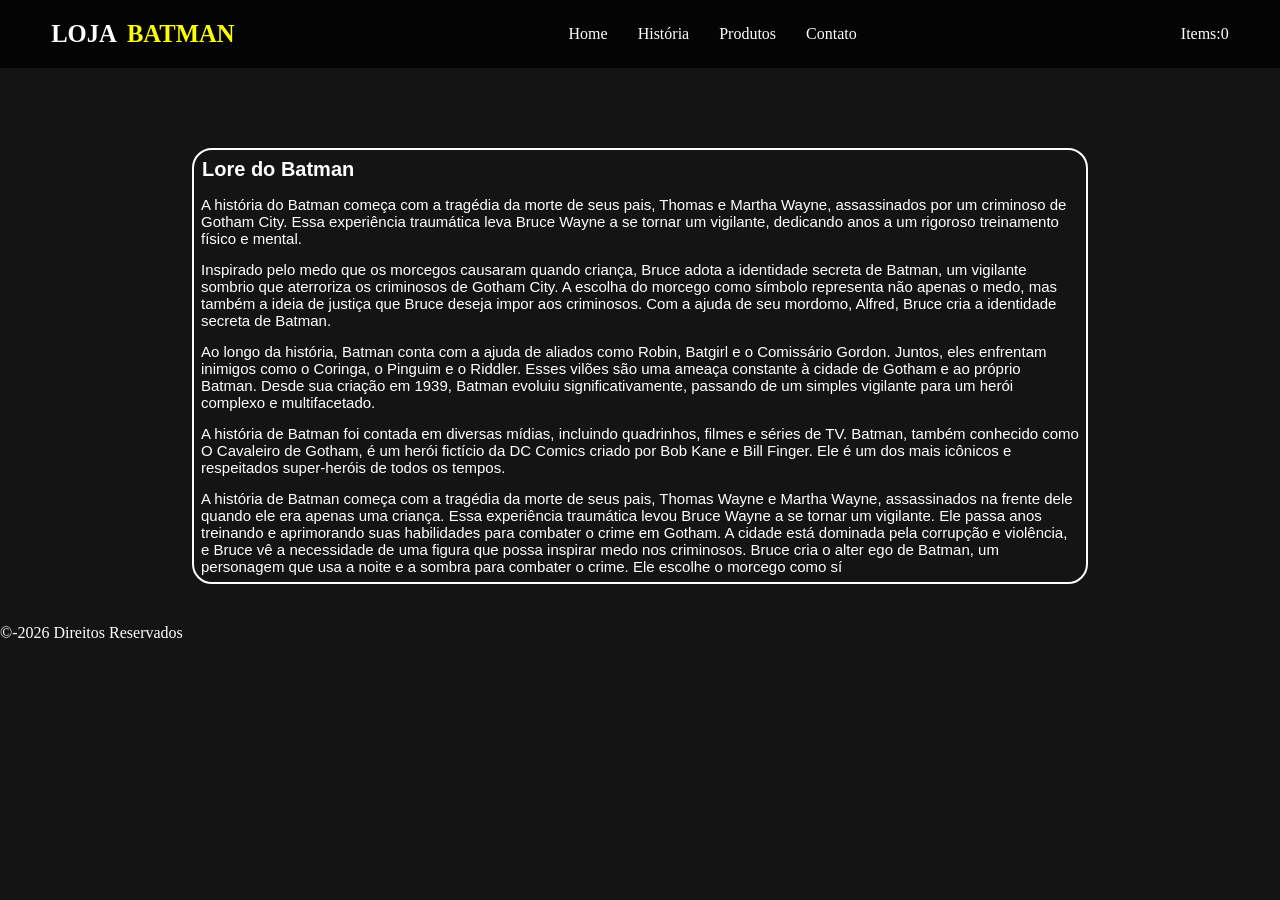
==== Lore.html @ 5543bffa "feat: Adição de 'história' no header levando a um link da mesma página" ====
<!DOCTYPE html>
<html lang="pt-br">
<head>
    <meta charset="UTF-8">
    <meta name="viewport" content="width=device-width, initial-scale=1.0">
    <!-- CSS EXTERNO -->
    <link rel="stylesheet" href="./src/css/estilo.css">
    <title>Projeto Loja</title>
</head>
<body>
    <header>
        <p class="logo">Loja<span>Batman</span></p>
        <nav>
            <ul class="head">
                <li><a href="./index.html">Home</a></li>
                <li><a href="./Lore.html">História</a></li>                
                <li><a href="#">Produtos</a></li>
                <li><a href="#">Contato</a></li>
            </ul>
        </nav>
        <div class="carrinho">
        
          <span id="carrinho-item">Items:0</span>
        </div>
    </header>
    <main id="container">
        
        <div class="card-lore">
        <article>
            <p class="title">Lore do Batman</p>
                <p class="description-history">A história do Batman começa com a tragédia da morte de seus pais, Thomas e Martha Wayne, assassinados por um criminoso de Gotham City. Essa experiência traumática leva Bruce Wayne a se tornar um vigilante, dedicando anos a um rigoroso treinamento físico e mental.
                <p class="description-history">Inspirado pelo medo que os morcegos causaram quando criança, Bruce adota a identidade secreta de Batman, um vigilante sombrio que aterroriza os criminosos de Gotham City. A escolha do morcego como símbolo representa não apenas o medo, mas também a ideia de justiça que Bruce deseja impor aos criminosos. Com a ajuda de seu mordomo, Alfred, Bruce cria a identidade secreta de Batman.</p>

                <p class="description-history">Ao longo da história, Batman conta com a ajuda de aliados como Robin, Batgirl e o Comissário Gordon. Juntos, eles enfrentam inimigos como o Coringa, o Pinguim e o Riddler. Esses vilões são uma ameaça constante à cidade de Gotham e ao próprio Batman. Desde sua criação em 1939, Batman evoluiu significativamente, passando de um simples vigilante para um herói complexo e multifacetado.</p>

                <p class="description-history">A história de Batman foi contada em diversas mídias, incluindo quadrinhos, filmes e séries de TV. Batman, também conhecido como O Cavaleiro de Gotham, é um herói fictício da DC Comics criado por Bob Kane e Bill Finger. Ele é um dos mais icônicos e respeitados super-heróis de todos os tempos.</p>
                
                <p class="description-history">A história de Batman começa com a tragédia da morte de seus pais, Thomas Wayne e Martha Wayne, assassinados na frente dele quando ele era apenas uma criança. Essa experiência traumática levou Bruce Wayne a se tornar um vigilante. Ele passa anos treinando e aprimorando suas habilidades para combater o crime em Gotham. A cidade está dominada pela corrupção e violência, e Bruce vê a necessidade de uma figura que possa inspirar medo nos criminosos. Bruce cria o alter ego de Batman, um personagem que usa a noite e a sombra para combater o crime. Ele escolhe o morcego como sí</p>
    </div>
        </article>
               

    </main>
    <footer>
        <p class="">&copy;-2026 Direitos Reservados</p>
    </footer>
    
</body>
</html>
---- src/css/estilo.css ----
:root{
    --color-primary: blue;
    --bg-dark: #141414;
    --bg-card:#555;
    --text-color:#fff;
    --bg-rgba:rgba(0,0,0,0.8);
    --btn-color:#fbff00;
}
/* reset basico */
*{
    margin:0;
    padding: 0;
    box-sizing: border-box;
}
body{
    background: var(--bg-dark);
    color:var(--text-color);
}

header{
    display: flex;
    justify-content: space-between;
    align-items: center;
    padding: 20px 4%;
    background: var(--bg-rgba);
}
.logo{
    font-size: 1.54rem;
    font-weight: 700;
    text-transform: uppercase;
}
.logo span{
    color:var(--btn-color);
    padding: 10px;
}

nav ul {
    display:  flex;
    list-style: none;
}
nav ul li {
    padding: 0 15px;
}
nav ul li a{
    color: var(--text-color);
    text-decoration: none;
}
nav ul li a:hover{
    color:var(--btn-color);
    text-decoration: underline;
    text-transform: uppercase;   
}
 #container{
    padding:  40px 15%;;
 }

 .card{
    display:grid ;
    grid-template-columns:repeat(auto-fit,minmax(250px,1fr));
    gap:20px;
    margin-top: 20px;
 }
 .card-product{
    background: var(--bg-card);
    border-radius: 20px;
    overflow: hidden;
    transition: transform 03s ease;
    border: 2px solid var(--text-color);
 }
 .card-product:hover{
    transform: translateY(-10px);
    border: 5px solid;
    border-color: rgba(124, 124, 124, 0.863);
 }
 
 .card-product img{
    width: 100%;
    height: 65%;
    
 }
 .card-content{
    padding: 15px;
    text-align: center;
 }
 .card-content h3{
    font-size: 1.5rem;
    color:var(--btn-color);
    margin-bottom: 20px;
 }
.preco{
    
    font-size: 2rem;
    margin-bottom: 10px;
}
.btn-comprar{
    background: var(--btn-color);
    padding: 10px 20px;
    border-radius: 10px;
    border:none;
    cursor: pointer;
    width: 50%;
}
.btn-comprar:hover{
    background: #bab402;
    transform: scale(1.2);
}

.card-lore{
    margin-top: 2.5rem;
    border: 2px solid;
    border-radius: 20px;
    overflow: hidden;
    transition: transform 03s ease;
}

.card-lore:hover{
    transform: scale(1.2);
    transform: translateY(-10px);
    border-color: var(--btn-color);
}

.title{
    padding: 8px;
    font-size: 20px;
    font-family: Arial, Helvetica, sans-serif;
    font-weight: bold; 

    
}

.description-history{
    padding: 7px;
    font-family: Arial, Helvetica, sans-serif;
    font-size: 15px;
}

.card-img img{
    height: 50px;
}
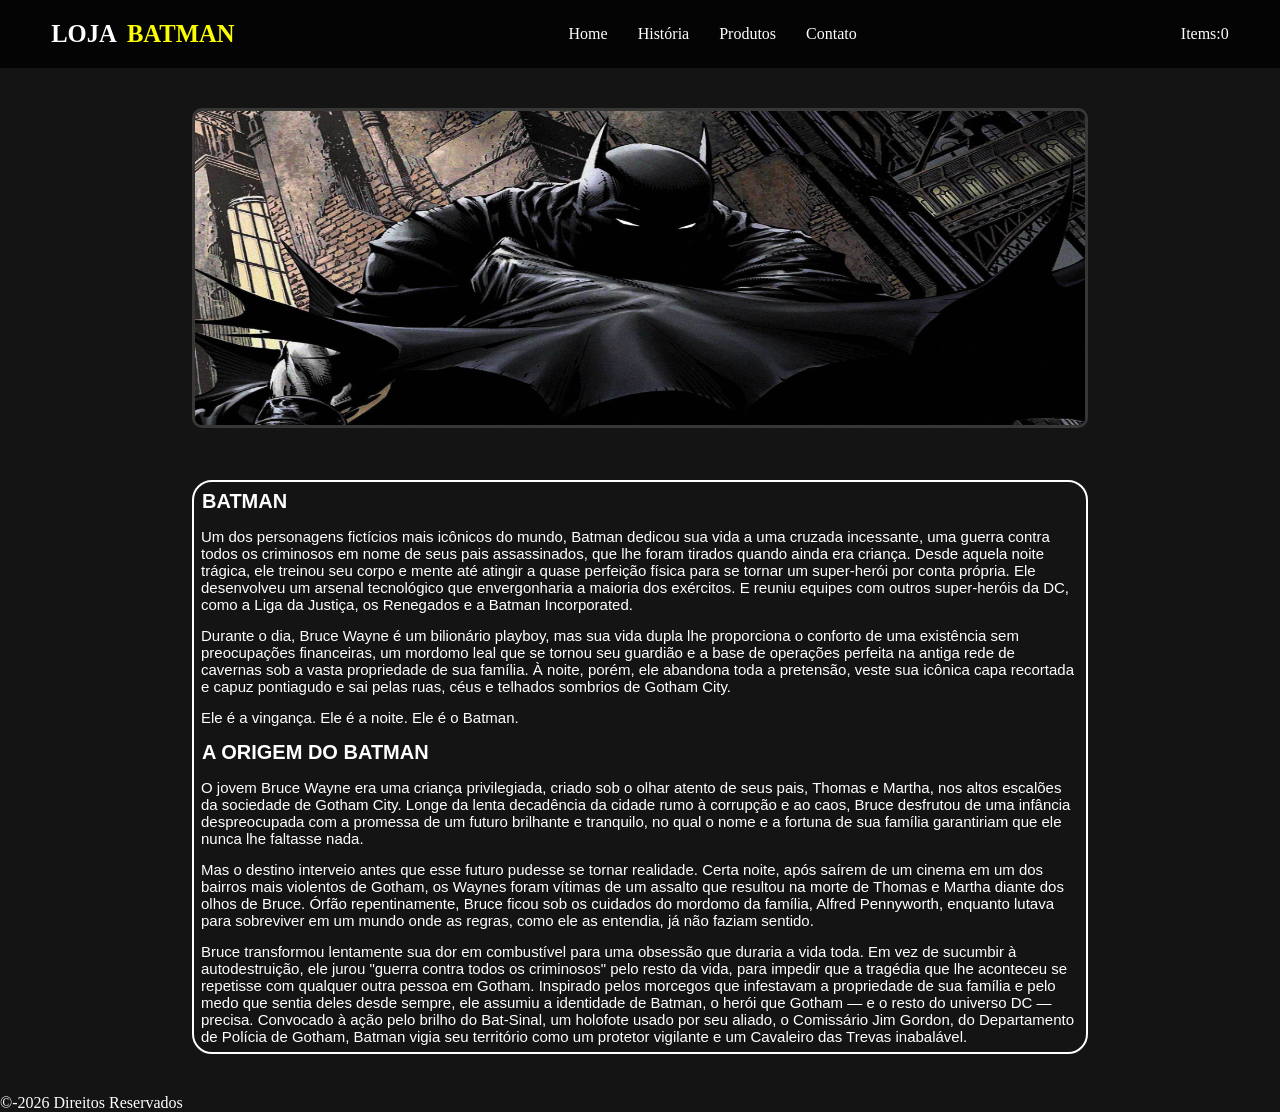
==== commit 428bebe9: "style: Adicionamos uma imagem e a lore já estilizada" ====
--- a/Lore.html
+++ b/Lore.html
@@ -24,20 +24,29 @@
         </div>
     </header>
     <main id="container">
+        <div class="content-card-lore">
+            <img class="img-lore" src="./src/assets/Batman-img.jpg" alt="Imagem do batman">
+
+            <div class="card-lore">
+                <article>
+                <p class="title">BATMAN</p>
+                <p class="description-history">Um dos personagens fictícios mais icônicos do mundo, Batman dedicou sua vida a uma cruzada incessante, uma guerra contra todos os criminosos em nome de seus pais assassinados, que lhe foram tirados quando ainda era criança. Desde aquela noite trágica, ele treinou seu corpo e mente até atingir a quase perfeição física para se tornar um super-herói por conta própria. Ele desenvolveu um arsenal tecnológico que envergonharia a maioria dos exércitos. E reuniu equipes com outros super-heróis da DC, como a Liga da Justiça, os Renegados e a Batman Incorporated.
+                <p class="description-history">Durante o dia, Bruce Wayne é um bilionário playboy, mas sua vida dupla lhe proporciona o conforto de uma existência sem preocupações financeiras, um mordomo leal que se tornou seu guardião e a base de operações perfeita na antiga rede de cavernas sob a vasta propriedade de sua família. À noite, porém, ele abandona toda a pretensão, veste sua icônica capa recortada e capuz pontiagudo e sai pelas ruas, céus e telhados sombrios de Gotham City.</p>
+
+                <p class="description-history">Ele é a vingança. Ele é a noite. Ele é o Batman.</p>
+
+                <p class="title">A ORIGEM DO BATMAN</p>
+                <p class="description-history">O jovem Bruce Wayne era uma criança privilegiada, criado sob o olhar atento de seus pais, Thomas e Martha, nos altos escalões da sociedade de Gotham City. Longe da lenta decadência da cidade rumo à corrupção e ao caos, Bruce desfrutou de uma infância despreocupada com a promessa de um futuro brilhante e tranquilo, no qual o nome e a fortuna de sua família garantiriam que ele nunca lhe faltasse nada.
+                <p class="description-history">Mas o destino interveio antes que esse futuro pudesse se tornar realidade. Certa noite, após saírem de um cinema em um dos bairros mais violentos de Gotham, os Waynes foram vítimas de um assalto que resultou na morte de Thomas e Martha diante dos olhos de Bruce. Órfão repentinamente, Bruce ficou sob os cuidados do mordomo da família, Alfred Pennyworth, enquanto lutava para sobreviver em um mundo onde as regras, como ele as entendia, já não faziam sentido.</p>
+
+                <p class="description-history">Bruce transformou lentamente sua dor em combustível para uma obsessão que duraria a vida toda. Em vez de sucumbir à autodestruição, ele jurou "guerra contra todos os criminosos" pelo resto da vida, para impedir que a tragédia que lhe aconteceu se repetisse com qualquer outra pessoa em Gotham. Inspirado pelos morcegos que infestavam a propriedade de sua família e pelo medo que sentia deles desde sempre, ele assumiu a identidade de Batman, o herói que Gotham — e o resto do universo DC — precisa. Convocado à ação pelo brilho do Bat-Sinal, um holofote usado por seu aliado, o Comissário Jim Gordon, do Departamento de Polícia de Gotham, Batman vigia seu território como um protetor vigilante e um Cavaleiro das Trevas inabalável.</p>
+               
+                </article>
+            </div>
+                 
+        </div>
+
         
-        <div class="card-lore">
-        <article>
-            <p class="title">Lore do Batman</p>
-                <p class="description-history">A história do Batman começa com a tragédia da morte de seus pais, Thomas e Martha Wayne, assassinados por um criminoso de Gotham City. Essa experiência traumática leva Bruce Wayne a se tornar um vigilante, dedicando anos a um rigoroso treinamento físico e mental.
-                <p class="description-history">Inspirado pelo medo que os morcegos causaram quando criança, Bruce adota a identidade secreta de Batman, um vigilante sombrio que aterroriza os criminosos de Gotham City. A escolha do morcego como símbolo representa não apenas o medo, mas também a ideia de justiça que Bruce deseja impor aos criminosos. Com a ajuda de seu mordomo, Alfred, Bruce cria a identidade secreta de Batman.</p>
-
-                <p class="description-history">Ao longo da história, Batman conta com a ajuda de aliados como Robin, Batgirl e o Comissário Gordon. Juntos, eles enfrentam inimigos como o Coringa, o Pinguim e o Riddler. Esses vilões são uma ameaça constante à cidade de Gotham e ao próprio Batman. Desde sua criação em 1939, Batman evoluiu significativamente, passando de um simples vigilante para um herói complexo e multifacetado.</p>
-
-                <p class="description-history">A história de Batman foi contada em diversas mídias, incluindo quadrinhos, filmes e séries de TV. Batman, também conhecido como O Cavaleiro de Gotham, é um herói fictício da DC Comics criado por Bob Kane e Bill Finger. Ele é um dos mais icônicos e respeitados super-heróis de todos os tempos.</p>
-                
-                <p class="description-history">A história de Batman começa com a tragédia da morte de seus pais, Thomas Wayne e Martha Wayne, assassinados na frente dele quando ele era apenas uma criança. Essa experiência traumática levou Bruce Wayne a se tornar um vigilante. Ele passa anos treinando e aprimorando suas habilidades para combater o crime em Gotham. A cidade está dominada pela corrupção e violência, e Bruce vê a necessidade de uma figura que possa inspirar medo nos criminosos. Bruce cria o alter ego de Batman, um personagem que usa a noite e a sombra para combater o crime. Ele escolhe o morcego como sí</p>
-    </div>
-        </article>
                
 
     </main>
--- a/src/css/estilo.css
+++ b/src/css/estilo.css
@@ -105,8 +105,13 @@
     transform: scale(1.2);
 }
 
+.content-card-lore
+    
+
+
 .card-lore{
-    margin-top: 2.5rem;
+    margin-top: 3rem;
+    height: 100%;
     border: 2px solid;
     border-radius: 20px;
     overflow: hidden;
@@ -125,7 +130,6 @@
     font-family: Arial, Helvetica, sans-serif;
     font-weight: bold; 
 
-    
 }
 
 .description-history{
@@ -134,6 +138,9 @@
     font-size: 15px;
 }
 
-.card-img img{
-    height: 50px;
-}+.img-lore{
+    width: 100%;
+    height: 25vw;
+    border: 3px solid #373736;
+    border-radius: 10px;
+}
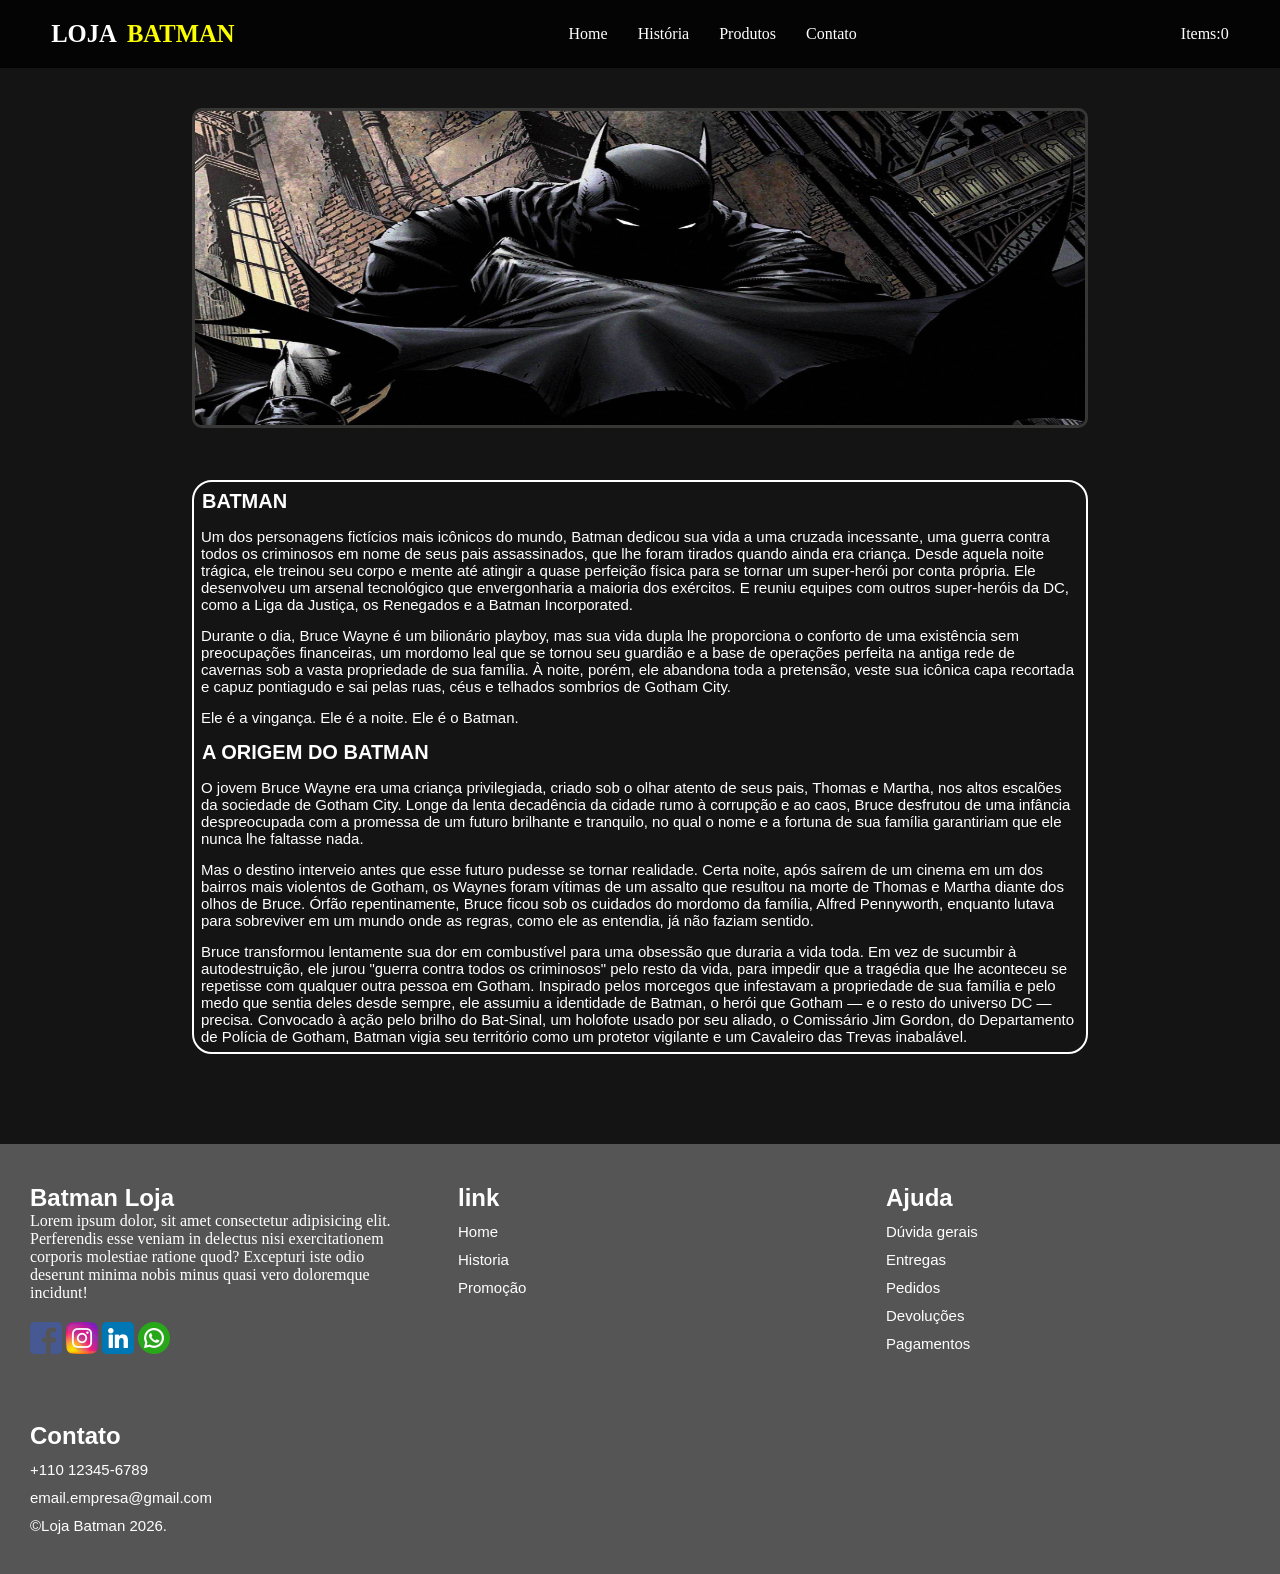
==== commit 122e2f70: "style: Adicionamos o rodapé a página lore" ====
--- a/Lore.html
+++ b/Lore.html
@@ -42,16 +42,52 @@
                 <p class="description-history">Bruce transformou lentamente sua dor em combustível para uma obsessão que duraria a vida toda. Em vez de sucumbir à autodestruição, ele jurou "guerra contra todos os criminosos" pelo resto da vida, para impedir que a tragédia que lhe aconteceu se repetisse com qualquer outra pessoa em Gotham. Inspirado pelos morcegos que infestavam a propriedade de sua família e pelo medo que sentia deles desde sempre, ele assumiu a identidade de Batman, o herói que Gotham — e o resto do universo DC — precisa. Convocado à ação pelo brilho do Bat-Sinal, um holofote usado por seu aliado, o Comissário Jim Gordon, do Departamento de Polícia de Gotham, Batman vigia seu território como um protetor vigilante e um Cavaleiro das Trevas inabalável.</p>
                
                 </article>
-            </div>
-                 
+            </div>   
         </div>
-
-        
-               
 
     </main>
     <footer>
-        <p class="">&copy;-2026 Direitos Reservados</p>
+        <div class="footer-container">
+            <ul>
+                <h4>Batman Loja</h4>
+                <p>Lorem ipsum dolor, sit amet consectetur adipisicing elit. Perferendis esse veniam in delectus nisi exercitationem corporis molestiae ratione quod? Excepturi iste odio deserunt minima nobis minus quasi vero doloremque incidunt!</p>
+                <div class="redes-sociais">
+                    <img src="./src/assets/facebook.png" alt="">
+                    <img src="./src/assets/instagram.png" alt="">
+                    <img src="./src/assets/linkedin.png" alt="">
+                    <img src="./src/assets/whatsapp.png" alt="">
+                </div>
+                <!-- Fim da ul 1 -->
+            </ul>  
+            
+            <ul>
+                <h4>link</h4>
+                <a href="./index.html"><li>Home</li></a>
+                <a href="./Lore.html"><li>Historia</li></a>
+                <a href="#"><li>Promoção</li></a>
+                <!-- Fim da ul 2 -->
+            </ul>
+            
+            <ul>
+                <h4>Ajuda</h4>
+                <li>Dúvida gerais</li>
+                <li>Entregas</li>
+                <li>Pedidos</li>
+                <li>Devoluções</li>
+                <li>Pagamentos</li>
+                <!-- Fim da ul 3 -->
+            </ul>
+
+            <ul>
+                <h4>Contato</h4>
+                <li>+110 12345-6789</li>
+                <li>email.empresa@gmail.com</li>
+                <li>&copy;Loja Batman 2026.</li>
+                <!-- Fim da ul 4 -->
+            </ul>
+            
+        </div>
+        
     </footer>
     
 </body>
--- a/src/css/estilo.css
+++ b/src/css/estilo.css
@@ -105,9 +105,6 @@
     transform: scale(1.2);
 }
 
-.content-card-lore
-    
-
 
 .card-lore{
     margin-top: 3rem;
@@ -144,3 +141,46 @@
     border: 3px solid #373736;
     border-radius: 10px;
 }
+
+footer{
+    background: var(--bg-card);
+    }
+.footer-container{
+    margin-top: 50px;
+    padding: 40px 30px;
+    display: flex;
+    gap: 5vw;
+    display:grid ;
+    grid-template-columns:repeat(auto-fit,minmax(350px,1fr));
+}
+
+h4{
+    font-family: Arial, Helvetica, sans-serif;
+    font-size: 1.5rem;
+    display: flex;
+    
+}
+
+.footer-container ul {
+    list-style: none;
+    width: 100%;
+    
+}
+.footer-container a{
+    text-decoration: none;
+    color: var(--text-color);
+}
+.footer-container li{
+    font-family: Arial, Helvetica, sans-serif;
+    font-size: 15px;
+    text-decoration: none;
+    margin-top: 3%;
+}
+
+.redes-sociais img{
+    width: 2rem;
+}
+
+.redes-sociais{
+    margin-top: 20px;
+}
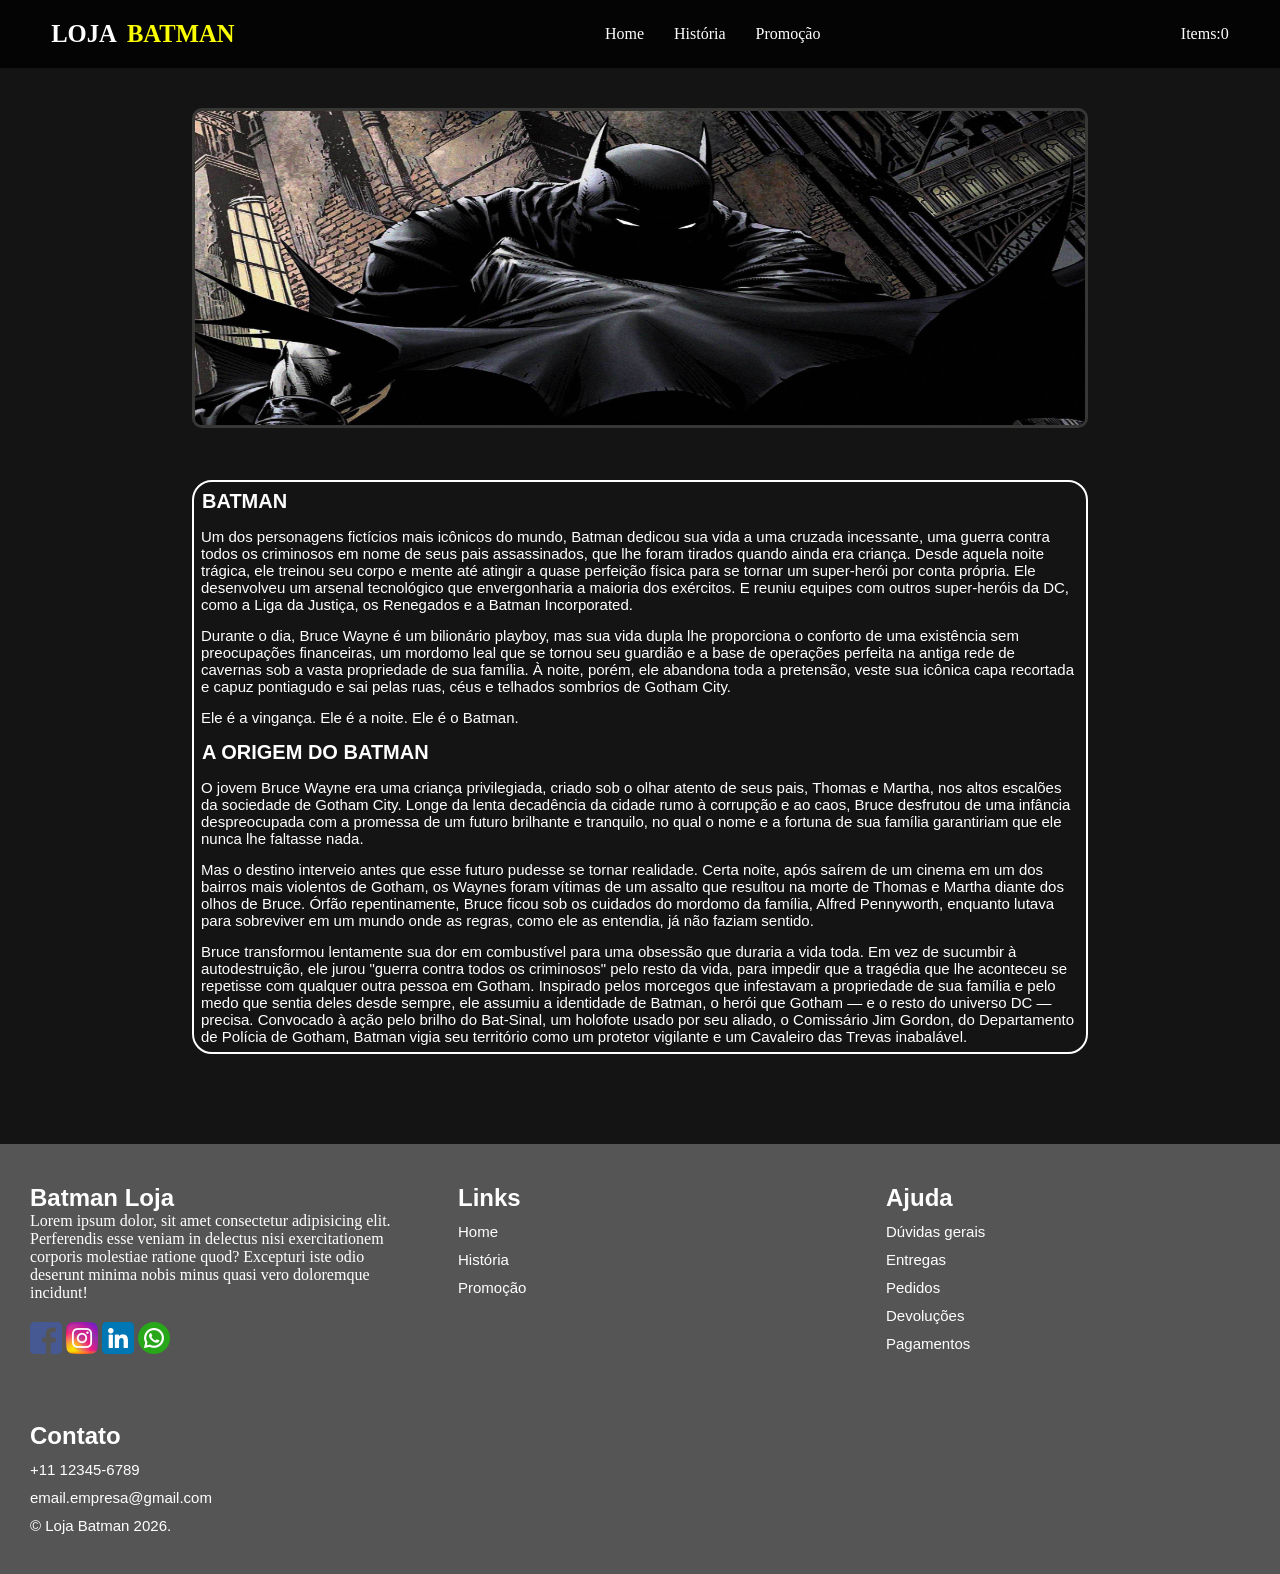
==== commit 84c31681: "refactor: Tornando o html de forma  semântica" ====
--- a/Lore.html
+++ b/Lore.html
@@ -14,8 +14,8 @@
             <ul class="head">
                 <li><a href="./index.html">Home</a></li>
                 <li><a href="./Lore.html">História</a></li>                
-                <li><a href="#">Produtos</a></li>
-                <li><a href="#">Contato</a></li>
+                <li><a href="#">Promoção</a></li>
+
             </ul>
         </nav>
         <div class="carrinho">
@@ -48,47 +48,47 @@
     </main>
     <footer>
         <div class="footer-container">
-            <ul>
+            <div class="footer-col">
                 <h4>Batman Loja</h4>
                 <p>Lorem ipsum dolor, sit amet consectetur adipisicing elit. Perferendis esse veniam in delectus nisi exercitationem corporis molestiae ratione quod? Excepturi iste odio deserunt minima nobis minus quasi vero doloremque incidunt!</p>
                 <div class="redes-sociais">
-                    <img src="./src/assets/facebook.png" alt="">
-                    <img src="./src/assets/instagram.png" alt="">
-                    <img src="./src/assets/linkedin.png" alt="">
-                    <img src="./src/assets/whatsapp.png" alt="">
+                    <img src="./src/assets/facebook.png" alt="Facebook">
+                    <img src="./src/assets/instagram.png" alt="Instagram">
+                    <img src="./src/assets/linkedin.png" alt="LinkedIn">
+                    <img src="./src/assets/whatsapp.png" alt="WhatsApp">
                 </div>
-                <!-- Fim da ul 1 -->
-            </ul>  
+            </div>
             
-            <ul>
-                <h4>link</h4>
-                <a href="./index.html"><li>Home</li></a>
-                <a href="./Lore.html"><li>Historia</li></a>
-                <a href="#"><li>Promoção</li></a>
-                <!-- Fim da ul 2 -->
-            </ul>
+            <div class="footer-col">
+                <h4>Links</h4>
+                <ul>
+                    <li><a href="./index.html">Home</a></li>
+                    <li><a href="./Lore.html">História</a></li>
+                    <li><a href="#">Promoção</a></li>
+                </ul>
+            </div>
             
-            <ul>
+            <div class="footer-col">
                 <h4>Ajuda</h4>
-                <li>Dúvida gerais</li>
-                <li>Entregas</li>
-                <li>Pedidos</li>
-                <li>Devoluções</li>
-                <li>Pagamentos</li>
-                <!-- Fim da ul 3 -->
-            </ul>
+                <ul>
+                    <li><a href="#">Dúvidas gerais</a></li>
+                    <li><a href="#">Entregas</a></li>
+                    <li><a href="#">Pedidos</a></li>
+                    <li><a href="#">Devoluções</a></li>
+                    <li><a href="#">Pagamentos</a></li>
+                </ul>
+            </div>
 
-            <ul>
+            <div class="footer-col">
                 <h4>Contato</h4>
-                <li>+110 12345-6789</li>
-                <li>email.empresa@gmail.com</li>
-                <li>&copy;Loja Batman 2026.</li>
-                <!-- Fim da ul 4 -->
-            </ul>
-            
+                <ul>
+                    <li>+11 12345-6789</li>
+                    <li>email.empresa@gmail.com</li>
+                    <li>&copy; Loja Batman 2026.</li>
+                </ul>
+            </div>
         </div>
-        
     </footer>
-    
+
 </body>
 </html>
--- a/src/css/estilo.css
+++ b/src/css/estilo.css
@@ -181,6 +181,8 @@
     width: 2rem;
 }
 
+
+
 .redes-sociais{
     margin-top: 20px;
-}+}
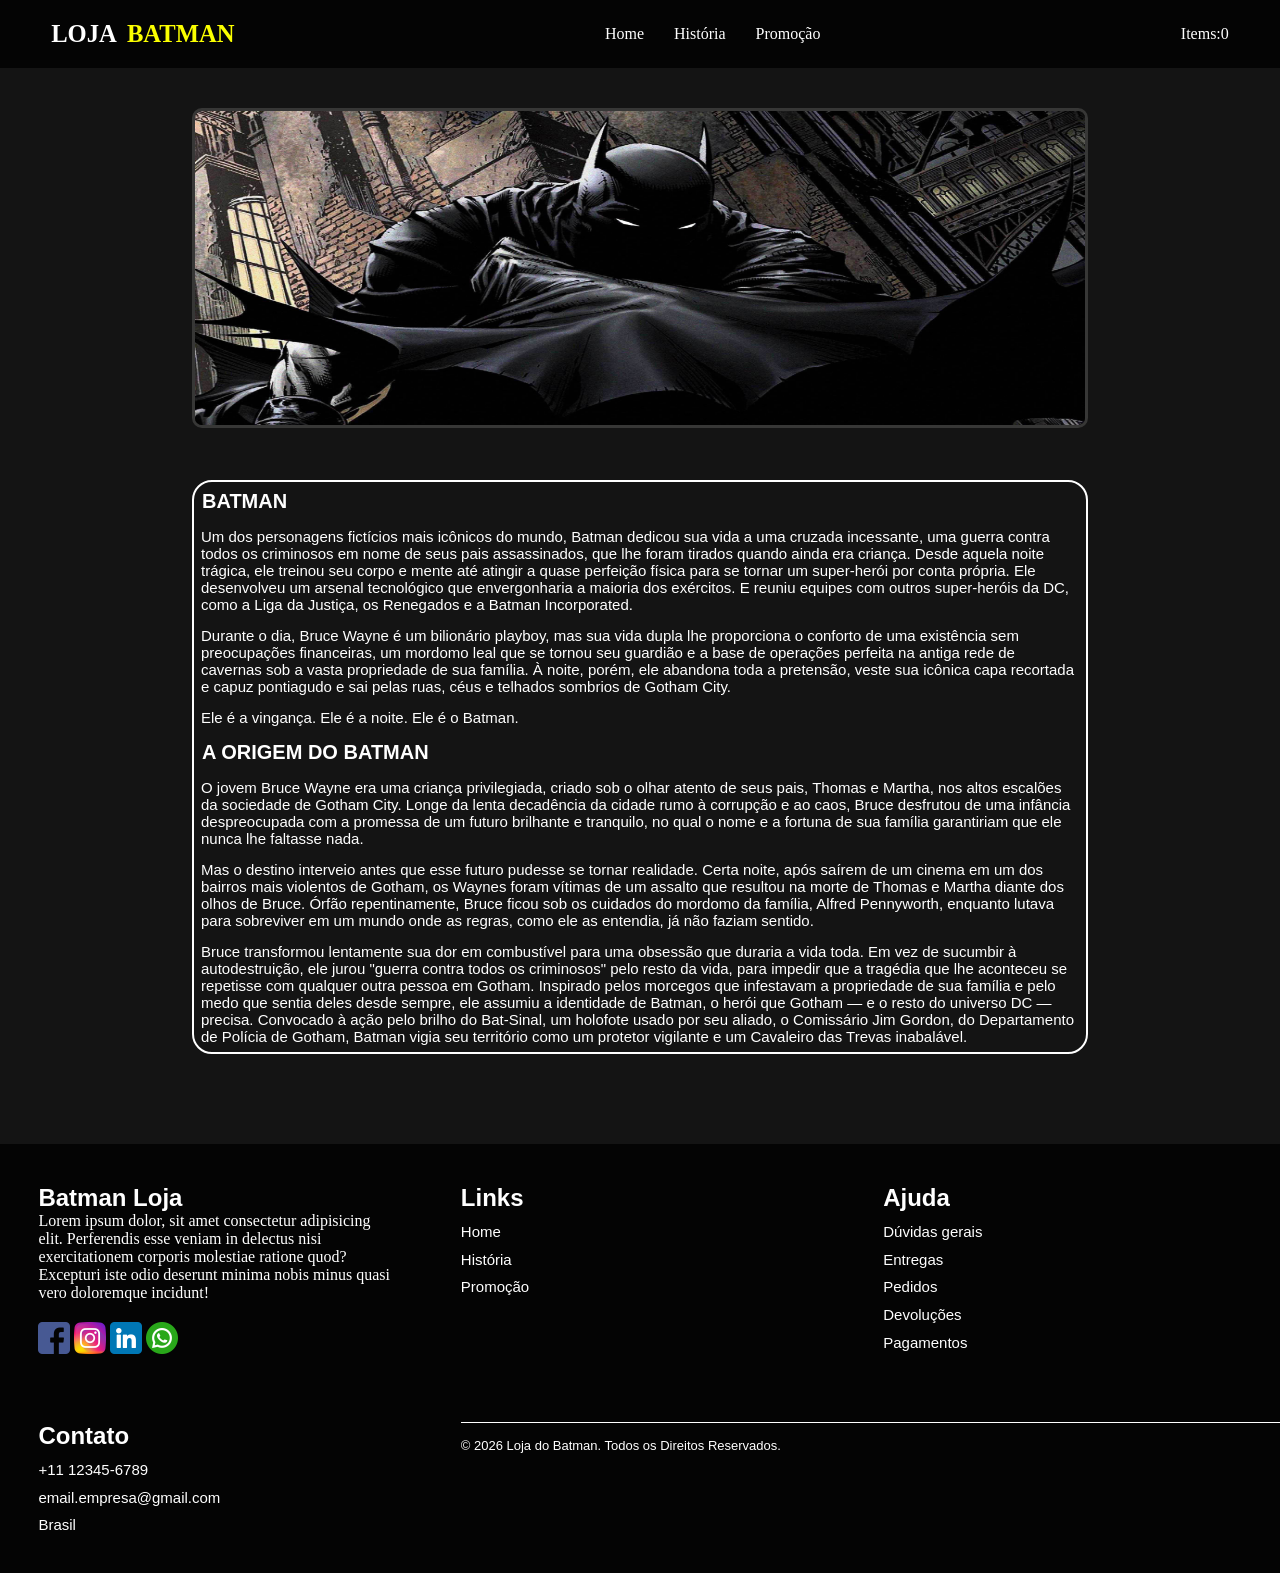
==== commit ab02500a: "Style: Personalização do footer" ====
--- a/Lore.html
+++ b/Lore.html
@@ -48,7 +48,7 @@
     </main>
     <footer>
         <div class="footer-container">
-            <div class="footer-col">
+            <div class="content-footer">
                 <h4>Batman Loja</h4>
                 <p>Lorem ipsum dolor, sit amet consectetur adipisicing elit. Perferendis esse veniam in delectus nisi exercitationem corporis molestiae ratione quod? Excepturi iste odio deserunt minima nobis minus quasi vero doloremque incidunt!</p>
                 <div class="redes-sociais">
@@ -59,7 +59,7 @@
                 </div>
             </div>
             
-            <div class="footer-col">
+            <div class="content-footer">
                 <h4>Links</h4>
                 <ul>
                     <li><a href="./index.html">Home</a></li>
@@ -68,7 +68,7 @@
                 </ul>
             </div>
             
-            <div class="footer-col">
+            <div class="content-footer">
                 <h4>Ajuda</h4>
                 <ul>
                     <li><a href="#">Dúvidas gerais</a></li>
@@ -79,14 +79,21 @@
                 </ul>
             </div>
 
-            <div class="footer-col">
+            <div class="content-footer">
                 <h4>Contato</h4>
                 <ul>
                     <li>+11 12345-6789</li>
                     <li>email.empresa@gmail.com</li>
-                    <li>&copy; Loja Batman 2026.</li>
+                    <li>Brasil</li>
+                
                 </ul>
             </div>
+
+            <div>
+                <hr class="copyright-bar">
+                <p class="copyright-text">&copy; 2026 Loja do Batman. Todos os Direitos Reservados.</p>
+            </div>
+            
         </div>
     </footer>
 
--- a/src/css/estilo.css
+++ b/src/css/estilo.css
@@ -142,12 +142,10 @@
     border-radius: 10px;
 }
 
-footer{
-    background: var(--bg-card);
-    }
 .footer-container{
+    background: var(--bg-rgba);
     margin-top: 50px;
-    padding: 40px 30px;
+    padding: 40px 3%;
     display: flex;
     gap: 5vw;
     display:grid ;
@@ -170,6 +168,11 @@
     text-decoration: none;
     color: var(--text-color);
 }
+
+.footer-container a:hover{
+    color: var(--btn-color);    
+    text-decoration:underline;  
+}
 .footer-container li{
     font-family: Arial, Helvetica, sans-serif;
     font-size: 15px;
@@ -181,8 +184,25 @@
     width: 2rem;
 }
 
-
-
 .redes-sociais{
     margin-top: 20px;
-}
+    cursor: pointer;    
+}
+
+.redes-sociais img:hover{
+    transform: scale(1.1);
+}
+
+.copyright-bar{
+    border: 0;
+    height: 1px;
+    background-color: var(--text-color);
+    width: 92vw;
+    margin-bottom: 10px;
+}
+
+.copyright-text{
+    margin-top: 15px;
+    font-family: Arial, Helvetica, sans-serif;
+    font-size: 13px;
+}
